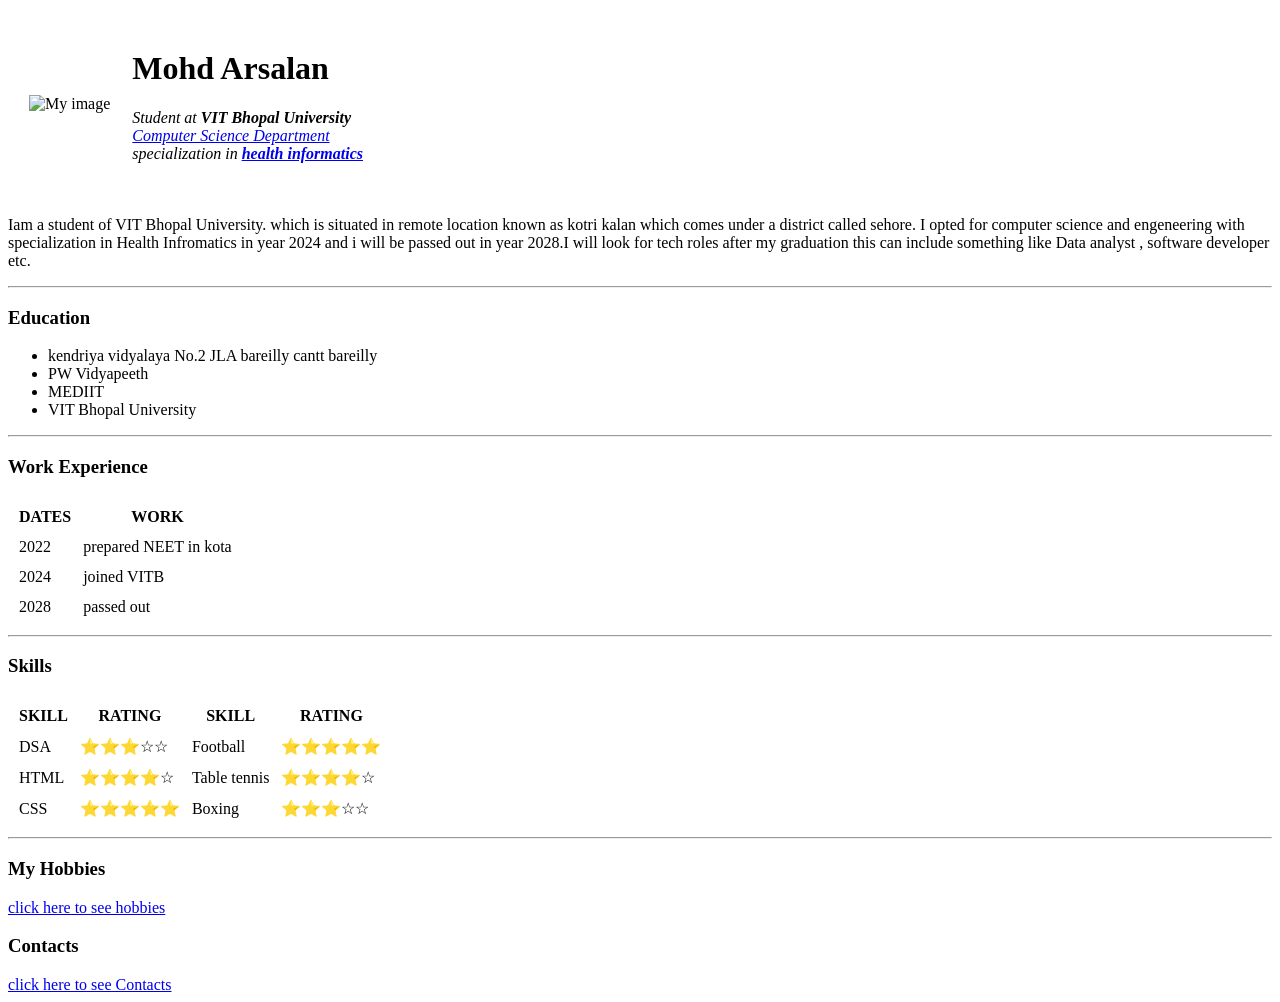
==== index.html @ 773e8ff2 "added files" ====
<!DOCTYPE html>
<html lang="en">

<head>
    <meta charset="UTF-8">
    <meta name="viewport" content="width=device-width, initial-scale=1.0">
    <title>Document</title>
</head>

<body>
    <table cellspacing="20">
        <tr>
            <td>
                <img src="https://lh3.googleusercontent.com/a/ACg8ocIRKgAaHj-Sa4OMIIh3zvvymjBB7r-e9dl3DlM6EA3BejY9VpI=s576-c-no"
                    alt="My image" height="200">
            </td>
            <td>
                <h1>Mohd Arsalan</h1>
                <p><em>Student at <strong>VIT Bhopal University </strong>
                        <br><a href="https://en.wikipedia.org/wiki/Computer_science">Computer Science Department</a>

                        <br>
                        specialization in <strong><a href="https://en.wikipedia.org/wiki/Health_informatics">health
                                informatics</a></strong></em>
                </p>
            </td>
        </tr>
    </table>

    <p>Iam a student of VIT Bhopal University. which is situated in remote location known as kotri kalan which comes
        under a district called sehore. I opted for computer science and engeneering with specialization in Health
        Infromatics in year 2024 and i will be passed out in year 2028.I will look for tech roles after my
        graduation this can include something like Data analyst , software developer etc.</p>
    <hr>
    <h3>Education</h3>
    <ul>
        <li>
            kendriya vidyalaya No.2 JLA bareilly cantt bareilly
        </li>
        <li>
            PW Vidyapeeth
        </li>
        <li>
            MEDIIT
        </li>
        <li>
            VIT Bhopal University
        </li>
    </ul>
    <hr>
    <h3>Work Experience</h3>
    <table cellspacing="10">
        <thead>
            <th>DATES</th>
            <th>WORK</th>
        </thead>
        <tr>
            <td>2022</td>
            <td>prepared NEET in kota</td>
        </tr>
        <tr>
            <td>2024</td>
            <td>joined VITB</td>
        </tr>
        <tr>
            <td>2028</td>
            <td>passed out</td>
        </tr>
    </table>
    <hr>
    <h3>Skills</h3>
    <table>
<table cellspacing="10">
        <thead>
            <th>SKILL</th>
            <th>RATING</th>
            <th>SKILL</th>
            <th>RATING</th>
        </thead>
        <tr>
            <td>
                DSA
            </td>
            <td>⭐⭐⭐☆☆</td>
            <td>
                Football
            </td>
            <td>⭐⭐⭐⭐⭐</td>
        </tr>
        <tr>
            <td>HTML</td>
            <td>⭐⭐⭐⭐☆</td>
            <td>Table tennis</td>
            <td>⭐⭐⭐⭐☆</td>
        </tr>
        <tr>
            <td>CSS</td>
            <td>⭐⭐⭐⭐⭐</td>
            <td>Boxing</td>
            <td>⭐⭐⭐☆☆</td>
        </tr>
    </table>
    </table>
    
    <hr>
    <h3>My Hobbies</h3>
    <a href="hobbies.html">click here to see hobbies</a>
    <h3><a href=""></a>Contacts</h3>
    <a href="contact.html">click here to see Contacts</a>
</body>

</html>
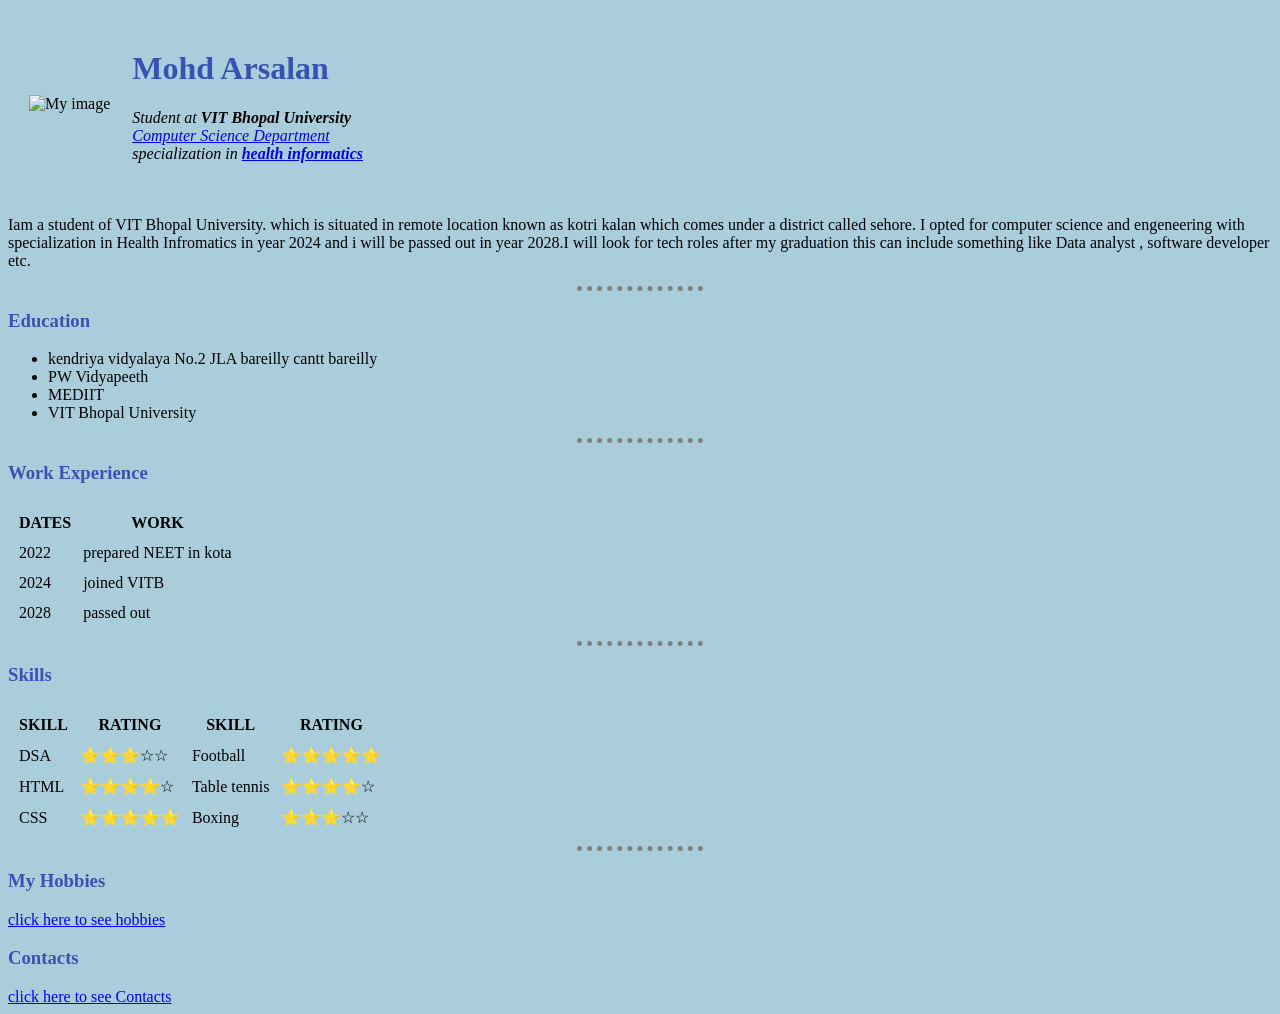
==== commit c38784dd: "updated website" ====
--- a/index.html
+++ b/index.html
@@ -5,6 +5,7 @@
     <meta charset="UTF-8">
     <meta name="viewport" content="width=device-width, initial-scale=1.0">
     <title>Document</title>
+    <link rel="stylesheet" href="styles.css">
 </head>
 
 <body>
--- a/styles.css
+++ b/styles.css
@@ -0,0 +1,27 @@
+body{
+        background-color: #AACDDC;
+        
+    }
+hr{
+        
+        border-style: dotted none none;
+        border-width: 5px;
+        border-color: grey;
+        height: 0%;
+        width: 10%;
+    }
+h1{
+    color: #3852B4;
+}
+h3{
+    color: #3852B4;
+}
+h1:hover{
+    background-color: rgb(214, 119, 167);
+}
+h3:hover{
+    background-color: rgb(214, 93, 154);
+}
+a:hover{
+    background-color: bisque;
+}
